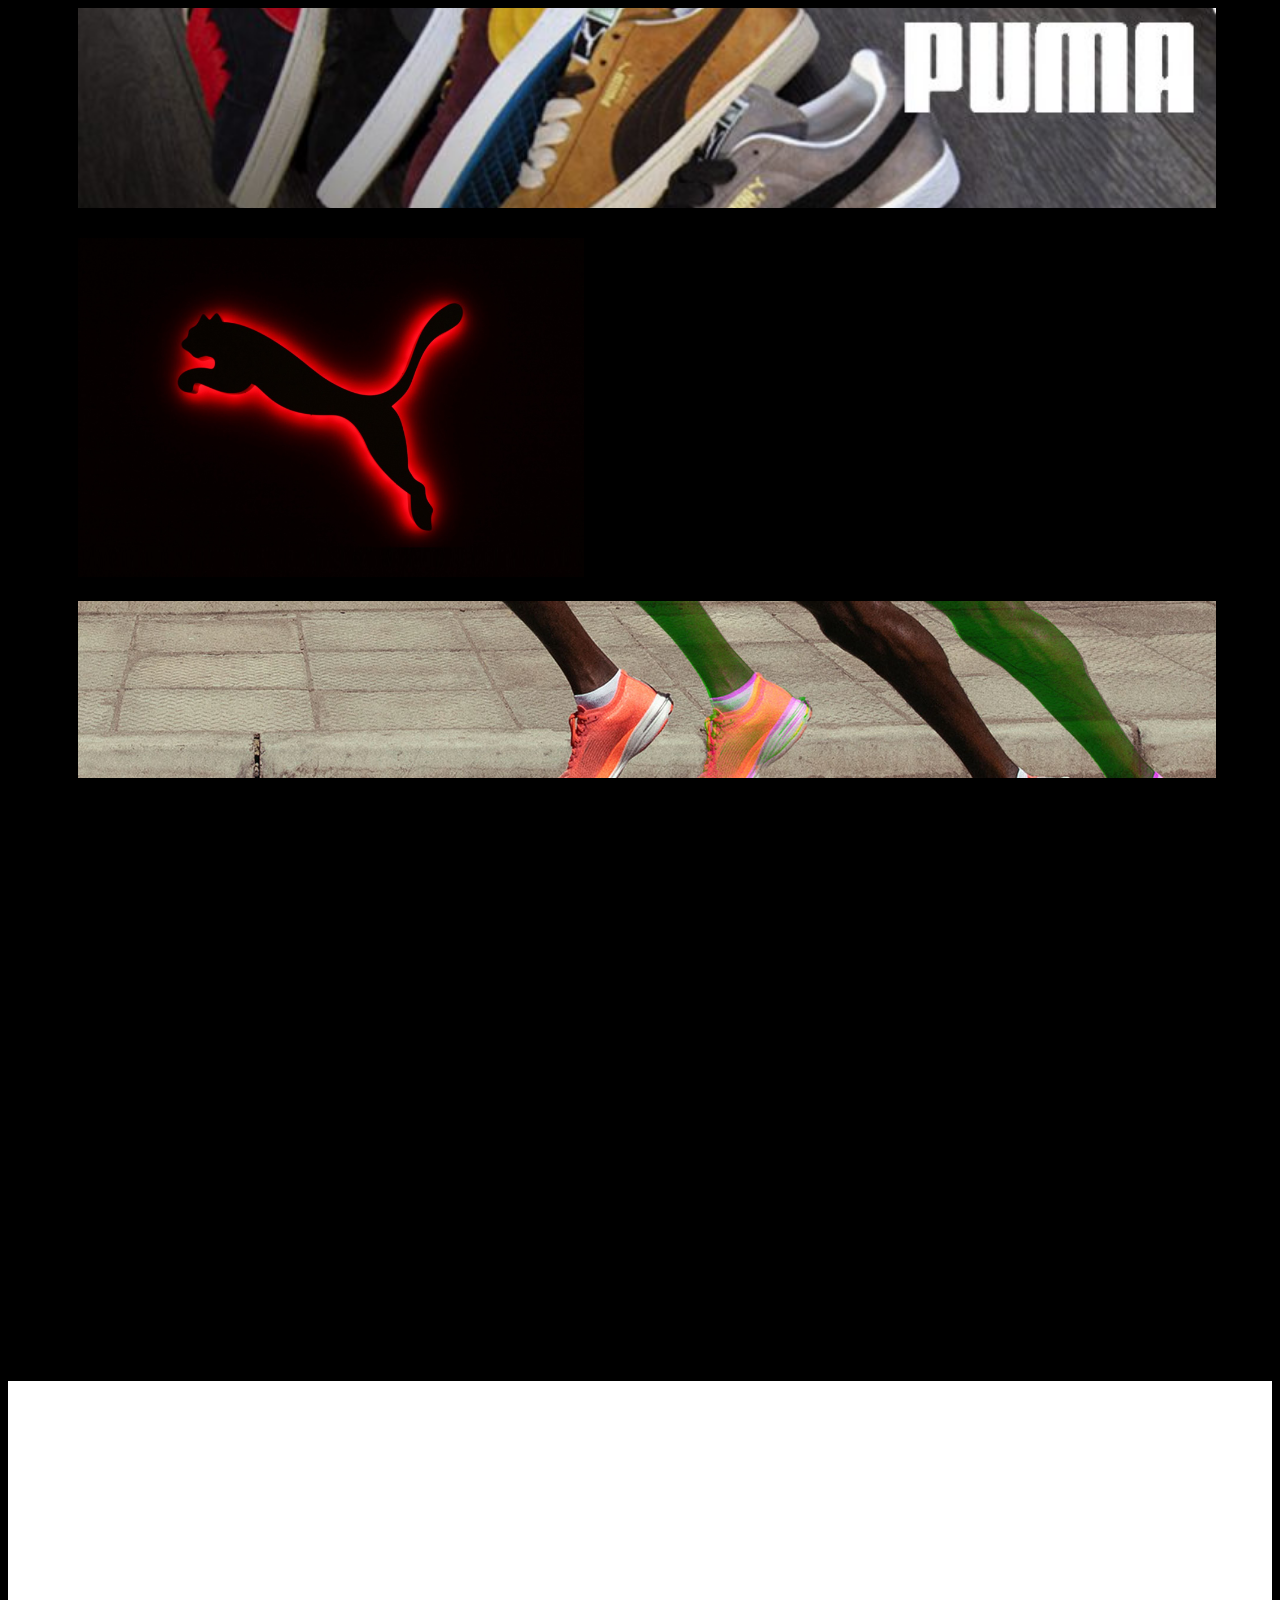
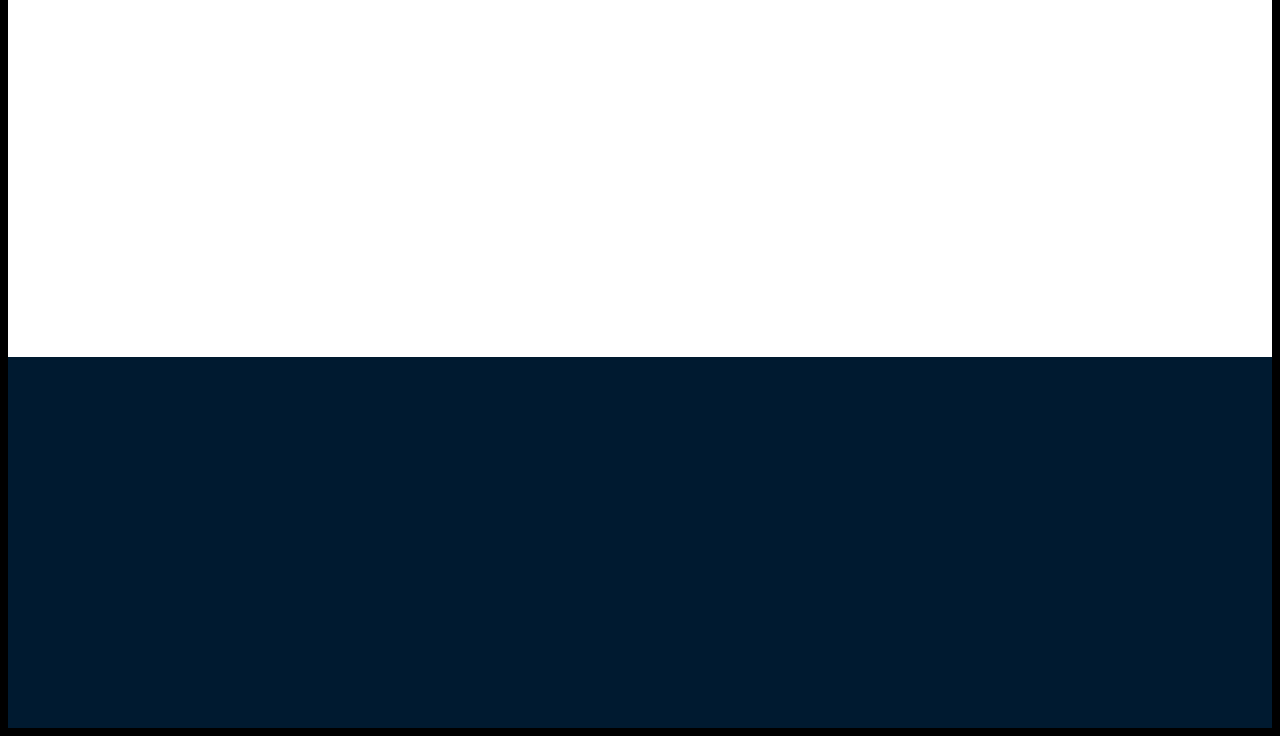
==== index.html @ 073cdaa5 "Update index.html" ====
<!-- saved from url=(0047)http://2.230.197.44:8080/feane/feane/index.html -->
<html><script type="text/javascript" src="chrome-extension://ffljdddodmkedhkcjhpmdajhjdbkogke/js/datalayer-checker.js"></script><head><meta http-equiv="Content-Type" content="text/html; charset=windows-1252">
<script src="./index_files/jquery.min.js"></script>
<script src="./index_files/widgets-sdk.0.3.1.js"></script>
<script type='text/javascript' id='rsyswpsdk' src='https://api.pushio.com/webpush/sdk/wpIndex_min.js' wpconfig = '{"appserviceKey":"BHkUaqF-mJxYs9oSkR8TYmyfOnbDZ24wiNEloFXGSbyzQ3zz7-IRVfatceJRza5BB6W6VaM7r9UL8_2zIAc7guU=","apiKey":"ABERJTz-FMgOAht4aNQPmHn60","accountToken":"ABEjXW4zOVJYL6soMj1REOLrE","appver":"0.0.0","apiHost":"https://api.pushio.com","lazy":false}'></script>
</head>
<body><div id="ct-modal" style="opacity: 0; z-index: -10000; margin: auto; width: 90%; position: fixed; inset: 10% 0px 0px;"><button type="button" aria-label="Close Modal" style="position: relative; right: 7px; bottom: 2px; display: none; float: right; padding: 0px; background: none; border: none; color: rgb(255, 255, 255); font-size: 20px; cursor: pointer; text-transform: uppercase;">&#10005;</button><div style="clear: right; overflow: auto;"></div></div><div id="ct-modal-background" style="display: none; position: fixed; top: 0px; left: 0px; width: 100%; height: 100%; z-index: 1000; background-color: rgb(0, 0, 0); opacity: 0.7;"></div>
<style>
body {
	background: #000000;
}
.container {
	display: flex;
        width: 100%;
	margin-top: 30px;
    }
img {
	padding-left: 70px;
	width: 90%;
    	height: 20%;
    	object-fit: cover;
}
iframe {
	width: auto;
	border:none !imoprtant;
	overflow:hidden !important;
}
.icon {
        width:90%;
}
.img-overscale {
    height: auto;
    width: 100%;
}

</style>
<script type="text/javascript">
$(document).ready(function(){
console.log('start here');
if ($("iframe[src*='https://partner14-widgets-sb.crowdtwist.com/widgets/t/activity-list/16450/#1']").length) {
   //alert('frame exists');
$('<img src="https://cdn.about.puma.com/-/media/images/newsroom/pictures-and-footage/m06.jpg?as=1&h=960&iar=1&w=1920&rev=3c53b4412ed24b2892f1e3c72edae465&hash=2FEA86869B10F239272BB7A94457C9D1"  class="icon" style="max-width:90% !important;" ng-if="!user.loggedOut"></img>' ).insertAfter( ".container" );
};
});
var iframe = $("iframe[src*='https://partner14-widgets-sb.crowdtwist.com/widgets/t/activity-list/16450/#1']");
var myhit = iframe.contentWindow.document.getElementsByClassName("ng-scope ng-isolate-scope");
if (myhit.length) {
alert("iframe vuoto");
};
</script>
<div>
<img src="./index_files/be982d86c62674978f5eea66aba3ba57-760x300.jpg" style="width:90%; height:200px">
</div>
<div class="container">
<img src="./index_files/PUMA-1.jpg" style="width:40%;">
<iframe frameborder="0" data-widget-id="16470" src="./index_files/saved_resource.html" version="1" title="account overview" style="width: 100%; height: 363px;" class=""></iframe>
</div><img src="./index_files/M06.jpg" class="icon" style="max-width:90% !important;" ng-if="!user.loggedOut">
<iframe frameborder="0" data-widget-id="16450" src="./index_files/saved_resource(1).html" version="1" title="activity list" style="width: 100%; height: 603px;" class=""></iframe>
<iframe frameborder="0" data-widget-id="16458" src="./index_files/saved_resource(2).html" version="1" title="reward list" style="width: 100%; height: 576px;" class=""></iframe>
<iframe frameborder="0" data-widget-id="16472" src="./index_files/saved_resource(3).html" version="1" title="invite friends" style="width: 100%; height: 371px;" class=""></iframe>




</body></html>
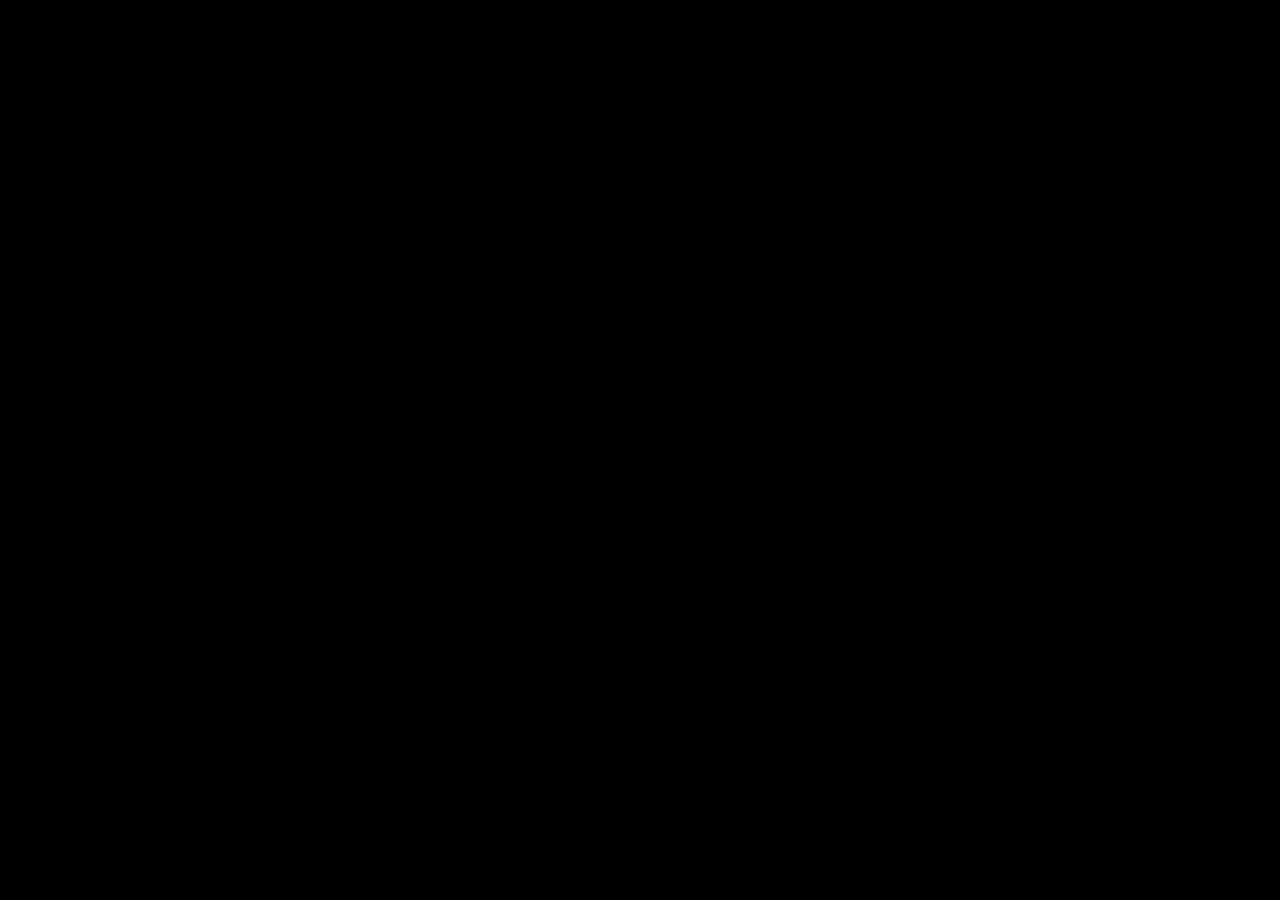
==== commit 6e5944f1: "Update index.html" ====
--- a/index.html
+++ b/index.html
@@ -3,7 +3,6 @@
 <html><script type="text/javascript" src="chrome-extension://ffljdddodmkedhkcjhpmdajhjdbkogke/js/datalayer-checker.js"></script><head><meta http-equiv="Content-Type" content="text/html; charset=windows-1252">
 <script src="./index_files/jquery.min.js"></script>
 <script src="./index_files/widgets-sdk.0.3.1.js"></script>
-<script type='text/javascript' id='rsyswpsdk' src='https://api.pushio.com/webpush/sdk/wpIndex_min.js' wpconfig = '{"appserviceKey":"BHkUaqF-mJxYs9oSkR8TYmyfOnbDZ24wiNEloFXGSbyzQ3zz7-IRVfatceJRza5BB6W6VaM7r9UL8_2zIAc7guU=","apiKey":"ABERJTz-FMgOAht4aNQPmHn60","accountToken":"ABEjXW4zOVJYL6soMj1REOLrE","appver":"0.0.0","apiHost":"https://api.pushio.com","lazy":false}'></script>
 </head>
 <body><div id="ct-modal" style="opacity: 0; z-index: -10000; margin: auto; width: 90%; position: fixed; inset: 10% 0px 0px;"><button type="button" aria-label="Close Modal" style="position: relative; right: 7px; bottom: 2px; display: none; float: right; padding: 0px; background: none; border: none; color: rgb(255, 255, 255); font-size: 20px; cursor: pointer; text-transform: uppercase;">&#10005;</button><div style="clear: right; overflow: auto;"></div></div><div id="ct-modal-background" style="display: none; position: fixed; top: 0px; left: 0px; width: 100%; height: 100%; z-index: 1000; background-color: rgb(0, 0, 0); opacity: 0.7;"></div>
 <style>
@@ -35,30 +34,9 @@
 }
 
 </style>
-<script type="text/javascript">
-$(document).ready(function(){
-console.log('start here');
-if ($("iframe[src*='https://partner14-widgets-sb.crowdtwist.com/widgets/t/activity-list/16450/#1']").length) {
-   //alert('frame exists');
-$('<img src="https://cdn.about.puma.com/-/media/images/newsroom/pictures-and-footage/m06.jpg?as=1&h=960&iar=1&w=1920&rev=3c53b4412ed24b2892f1e3c72edae465&hash=2FEA86869B10F239272BB7A94457C9D1"  class="icon" style="max-width:90% !important;" ng-if="!user.loggedOut"></img>' ).insertAfter( ".container" );
-};
-});
-var iframe = $("iframe[src*='https://partner14-widgets-sb.crowdtwist.com/widgets/t/activity-list/16450/#1']");
-var myhit = iframe.contentWindow.document.getElementsByClassName("ng-scope ng-isolate-scope");
-if (myhit.length) {
-alert("iframe vuoto");
-};
-</script>
-<div>
-<img src="./index_files/be982d86c62674978f5eea66aba3ba57-760x300.jpg" style="width:90%; height:200px">
-</div>
-<div class="container">
-<img src="./index_files/PUMA-1.jpg" style="width:40%;">
-<iframe frameborder="0" data-widget-id="16470" src="./index_files/saved_resource.html" version="1" title="account overview" style="width: 100%; height: 363px;" class=""></iframe>
-</div><img src="./index_files/M06.jpg" class="icon" style="max-width:90% !important;" ng-if="!user.loggedOut">
-<iframe frameborder="0" data-widget-id="16450" src="./index_files/saved_resource(1).html" version="1" title="activity list" style="width: 100%; height: 603px;" class=""></iframe>
-<iframe frameborder="0" data-widget-id="16458" src="./index_files/saved_resource(2).html" version="1" title="reward list" style="width: 100%; height: 576px;" class=""></iframe>
-<iframe frameborder="0" data-widget-id="16472" src="./index_files/saved_resource(3).html" version="1" title="invite friends" style="width: 100%; height: 371px;" class=""></iframe>
+<div class="ct-widget" data-widget-id="13594" data-src="https://partner14-widgets-sb.crowdtwist.com/widgets/t/account-overview/13594"></div>
+<div class="ct-widget" data-widget-id="16450" data-src="https://partner14-widgets-sb.crowdtwist.com/widgets/t/activity-list/16450"></div>
+
 
 
 
